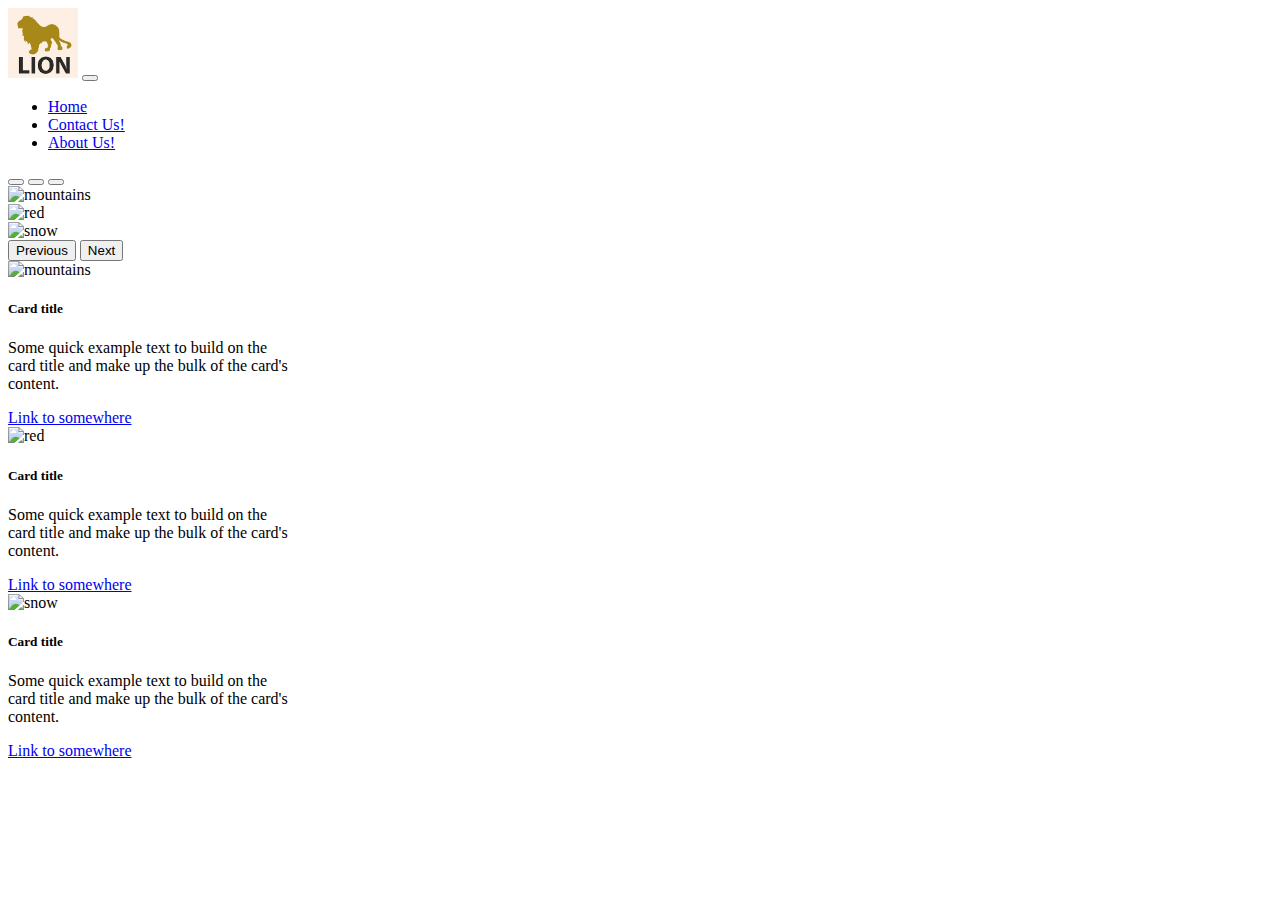
==== about.html @ 52a9f7e6 "w" ====
<!doctype html>
<html lang="en">
  <head>
    <!-- Required meta tags -->
    <meta charset="utf-8">
    <meta name="viewport" content="width=device-width, initial-scale=1">

    <!-- Bootstrap CSS -->
    <link href="https://cdn.jsdelivr.net/npm/bootstrap@5.1.3/dist/css/bootstrap.min.css" rel="stylesheet" integrity="sha384-1BmE4kWBq78iYhFldvKuhfTAU6auU8tT94WrHftjDbrCEXSU1oBoqyl2QvZ6jIW3" crossorigin="anonymous">

    <title>About</title>
  </head>
  <body>
<!--Navbar-->
<nav class="navbar navbar-expand-lg navbar-dark bg-dark">
    <div class="container-fluid">
        <a class="navbar-brand" href="index.html"><img id="lion-logo" src="img/lion for final.png" height="70px" width="70px" alt=""></a>
      <button class="navbar-toggler" type="button" data-bs-toggle="collapse" data-bs-target="#navbarNav" aria-controls="navbarNav" aria-expanded="false" aria-label="Toggle navigation">
        <span class="navbar-toggler-icon"></span>
      </button>
      <div class="collapse navbar-collapse" id="navbarNav">
        <ul class="navbar-nav">
          <li class="nav-item">
            <a class="nav-link" aria-current="page" href="index.html">Home</a>
          </li>
          <li class="nav-item">
            <a class="nav-link" href="contact.html">Contact Us!</a>
          </li>
          <li class="nav-item">
            <a class="nav-link active" href="about.html">About Us!</a>
          </li>
        </ul>
      </div>
    </div>
  </nav>

<!--Carousel-->
<div id="carouselExampleIndicators" class="carousel slide" data-bs-ride="carousel">
  <div class="carousel-indicators">
    <button type="button" data-bs-target="#carouselExampleIndicators" data-bs-slide-to="0" class="active" aria-current="true" aria-label="Slide 1"></button>
    <button type="button" data-bs-target="#carouselExampleIndicators" data-bs-slide-to="1" aria-label="Slide 2"></button>
    <button type="button" data-bs-target="#carouselExampleIndicators" data-bs-slide-to="2" aria-label="Slide 3"></button>
  </div>
  <div class="carousel-inner">
    <div class="carousel-item active">
      <img src="img/" class="d-block w-100" alt="mountains">
    </div>
    <div class="carousel-item">
      <img src="img/" class="d-block w-100" alt="red">
    </div>
    <div class="carousel-item">
      <img src="img/" class="d-block w-100" alt="snow">
    </div>
  </div>
  <button class="carousel-control-prev" type="button" data-bs-target="#carouselExampleIndicators" data-bs-slide="prev">
    <span class="carousel-control-prev-icon" aria-hidden="true"></span>
    <span class="visually-hidden">Previous</span>
  </button>
  <button class="carousel-control-next" type="button" data-bs-target="#carouselExampleIndicators" data-bs-slide="next">
    <span class="carousel-control-next-icon" aria-hidden="true"></span>
    <span class="visually-hidden">Next</span>
  </button>
</div>

<!--Cards-->

<div class="container">
  <div class="row">
    <div class="col-md-4">
      <div class="card" style="width: 18rem;">
        <img src="img/mountains.png" class="card-img-top" alt="mountains">
        <div class="card-body">
          <h5 class="card-title">Card title</h5>
          <p class="card-text">Some quick example text to build on the card title and make up the bulk of the card's content.</p>
          <a href="#" class="btn btn-primary">Link to somewhere</a>
        </div>
      </div>
    </div>
    <div class="col-md-4">
      <div class="card" style="width: 18rem;">
        <img src="img/red.png" class="card-img-top" alt="red">
        <div class="card-body">
          <h5 class="card-title">Card title</h5>
          <p class="card-text">Some quick example text to build on the card title and make up the bulk of the card's content.</p>
          <a href="#" class="btn btn-primary">Link to somewhere</a>
        </div>
      </div>
    </div>
    <div class="col-md-4">
      <div class="card" style="width: 18rem;">
        <img src="img/snow.png" class="card-img-top" alt="snow">
        <div class="card-body">
          <h5 class="card-title">Card title</h5>
          <p class="card-text">Some quick example text to build on the card title and make up the bulk of the card's content.</p>
          <a href="#" class="btn btn-primary">Link to somewhere</a>
        </div>
      </div>
    </div>
  </div>
</div>

    <!-- Option 1: Bootstrap Bundle with Popper -->
    <script src="https://cdn.jsdelivr.net/npm/bootstrap@5.1.3/dist/js/bootstrap.bundle.min.js" integrity="sha384-ka7Sk0Gln4gmtz2MlQnikT1wXgYsOg+OMhuP+IlRH9sENBO0LRn5q+8nbTov4+1p" crossorigin="anonymous"></script>

  </body>
</html>
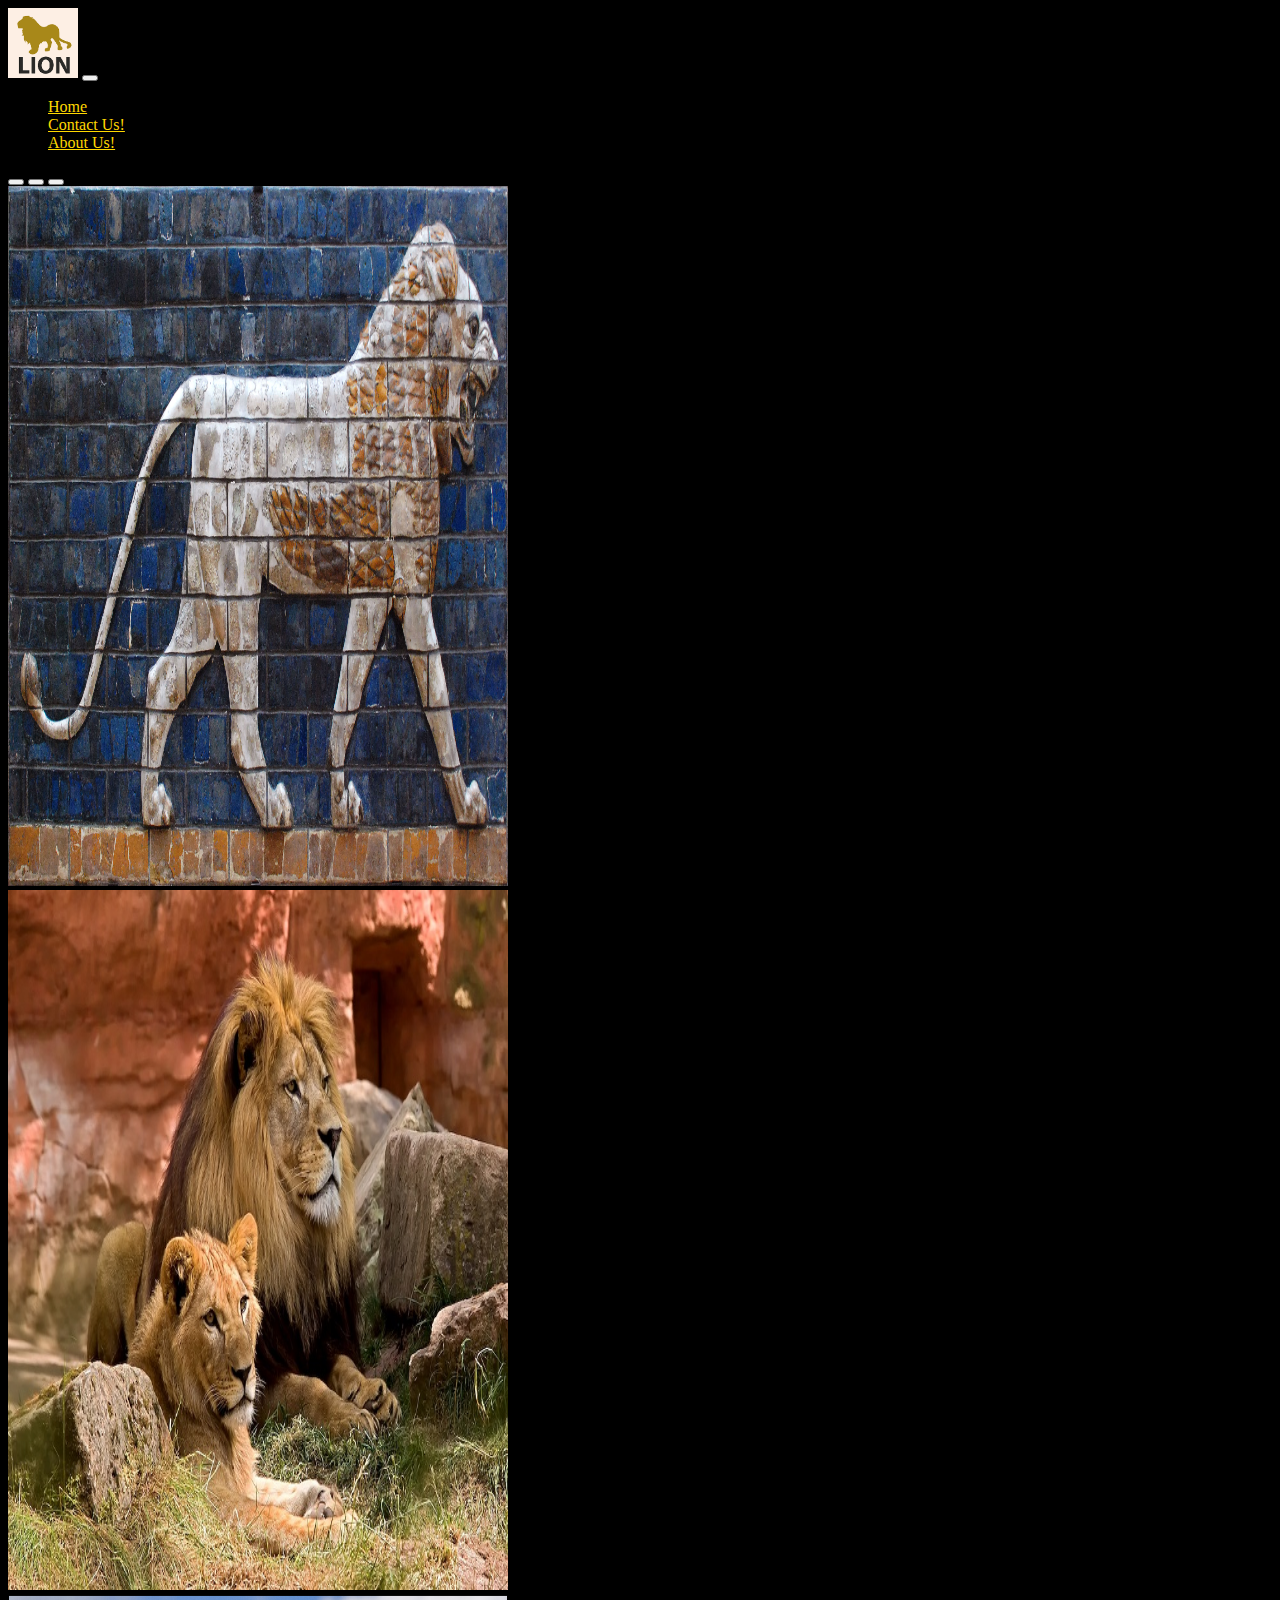
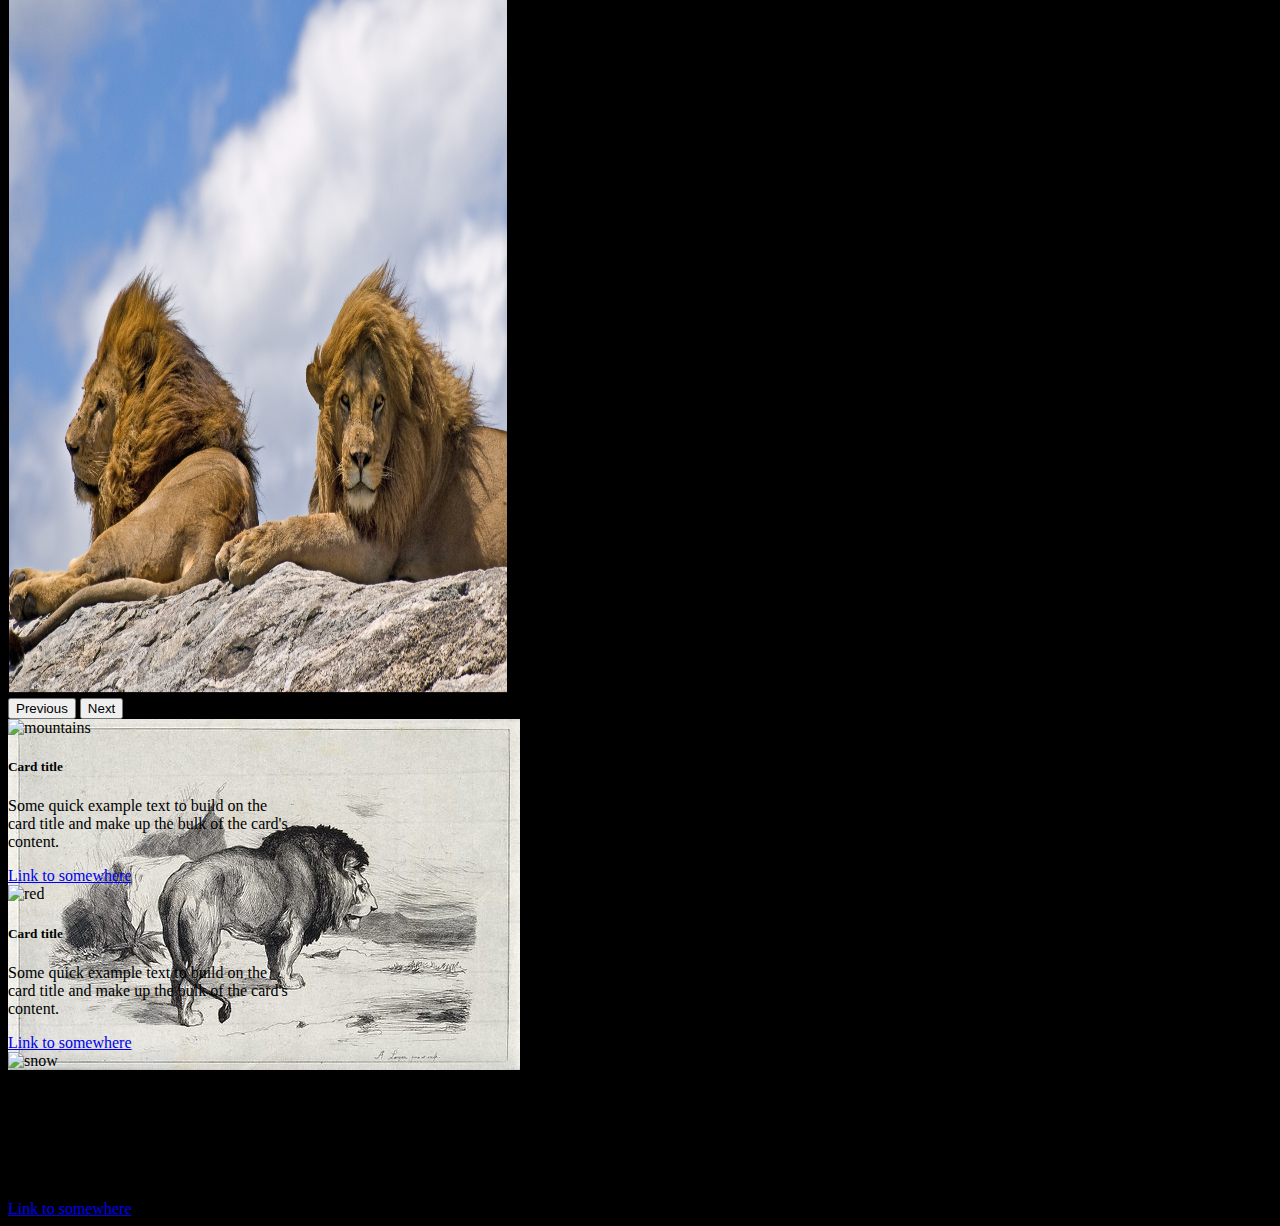
==== commit 8094fee2: "w2" ====
--- a/about.html
+++ b/about.html
@@ -4,15 +4,15 @@
     <!-- Required meta tags -->
     <meta charset="utf-8">
     <meta name="viewport" content="width=device-width, initial-scale=1">
-
     <!-- Bootstrap CSS -->
+    
     <link href="https://cdn.jsdelivr.net/npm/bootstrap@5.1.3/dist/css/bootstrap.min.css" rel="stylesheet" integrity="sha384-1BmE4kWBq78iYhFldvKuhfTAU6auU8tT94WrHftjDbrCEXSU1oBoqyl2QvZ6jIW3" crossorigin="anonymous">
-
+    <link rel="stylesheet" href="styles.css">
     <title>About</title>
   </head>
-  <body>
+  <body class="background-color">
 <!--Navbar-->
-<nav class="navbar navbar-expand-lg navbar-dark bg-dark">
+<nav class="navbar navbar-expand-lg navbar-dark sticky-top nav-style">
     <div class="container-fluid">
         <a class="navbar-brand" href="index.html"><img id="lion-logo" src="img/lion for final.png" height="70px" width="70px" alt=""></a>
       <button class="navbar-toggler" type="button" data-bs-toggle="collapse" data-bs-target="#navbarNav" aria-controls="navbarNav" aria-expanded="false" aria-label="Toggle navigation">
@@ -21,13 +21,13 @@
       <div class="collapse navbar-collapse" id="navbarNav">
         <ul class="navbar-nav">
           <li class="nav-item">
-            <a class="nav-link" aria-current="page" href="index.html">Home</a>
+            <a id="nav-link-style" class="nav-link" aria-current="page" href="index.html">Home</a>
           </li>
           <li class="nav-item">
-            <a class="nav-link" href="contact.html">Contact Us!</a>
+            <a id="nav-link-style" class="nav-link" href="contact.html">Contact Us!</a>
           </li>
           <li class="nav-item">
-            <a class="nav-link active" href="about.html">About Us!</a>
+            <a id="nav-link-style" class="nav-link active" href="about.html">About Us!</a>
           </li>
         </ul>
       </div>
@@ -43,13 +43,13 @@
   </div>
   <div class="carousel-inner">
     <div class="carousel-item active">
-      <img src="img/" class="d-block w-100" alt="mountains">
+      <img src="img/c-img-1.jpg" class="d-block w-100" height="700px" width="500px" alt="mountains">
     </div>
     <div class="carousel-item">
-      <img src="img/" class="d-block w-100" alt="red">
+      <img src="img/c-img-2.jpg" class="d-block w-100" height="700px" width="500px" alt="red">
     </div>
     <div class="carousel-item">
-      <img src="img/" class="d-block w-100" alt="snow">
+      <img src="img/c-img-3.jpg" class="d-block w-100" height="700px" width="500px" alt="snow">
     </div>
   </div>
   <button class="carousel-control-prev" type="button" data-bs-target="#carouselExampleIndicators" data-bs-slide="prev">
@@ -63,9 +63,9 @@
 </div>
 
 <!--Cards-->
-
-<div class="container">
-  <div class="row">
+<section id="background">
+<div  class="container all">
+  <div class="row" >
     <div class="col-md-4">
       <div class="card" style="width: 18rem;">
         <img src="img/mountains.png" class="card-img-top" alt="mountains">
@@ -98,7 +98,7 @@
     </div>
   </div>
 </div>
-
+</section>
     <!-- Option 1: Bootstrap Bundle with Popper -->
     <script src="https://cdn.jsdelivr.net/npm/bootstrap@5.1.3/dist/js/bootstrap.bundle.min.js" integrity="sha384-ka7Sk0Gln4gmtz2MlQnikT1wXgYsOg+OMhuP+IlRH9sENBO0LRn5q+8nbTov4+1p" crossorigin="anonymous"></script>
 
--- a/styles.css
+++ b/styles.css
@@ -0,0 +1,17 @@
+#background{
+    background-image: url(img/background-img.jpg);
+    width: 1000px;
+   background-repeat: no-repeat;
+}
+.nav-style{
+background-color:rgb(0, 0, 0, .5);
+}
+#nav-link-style{
+    color: gold;
+}
+#nav-link-style :hover{
+
+}
+.background-color{
+    background-color:black
+}
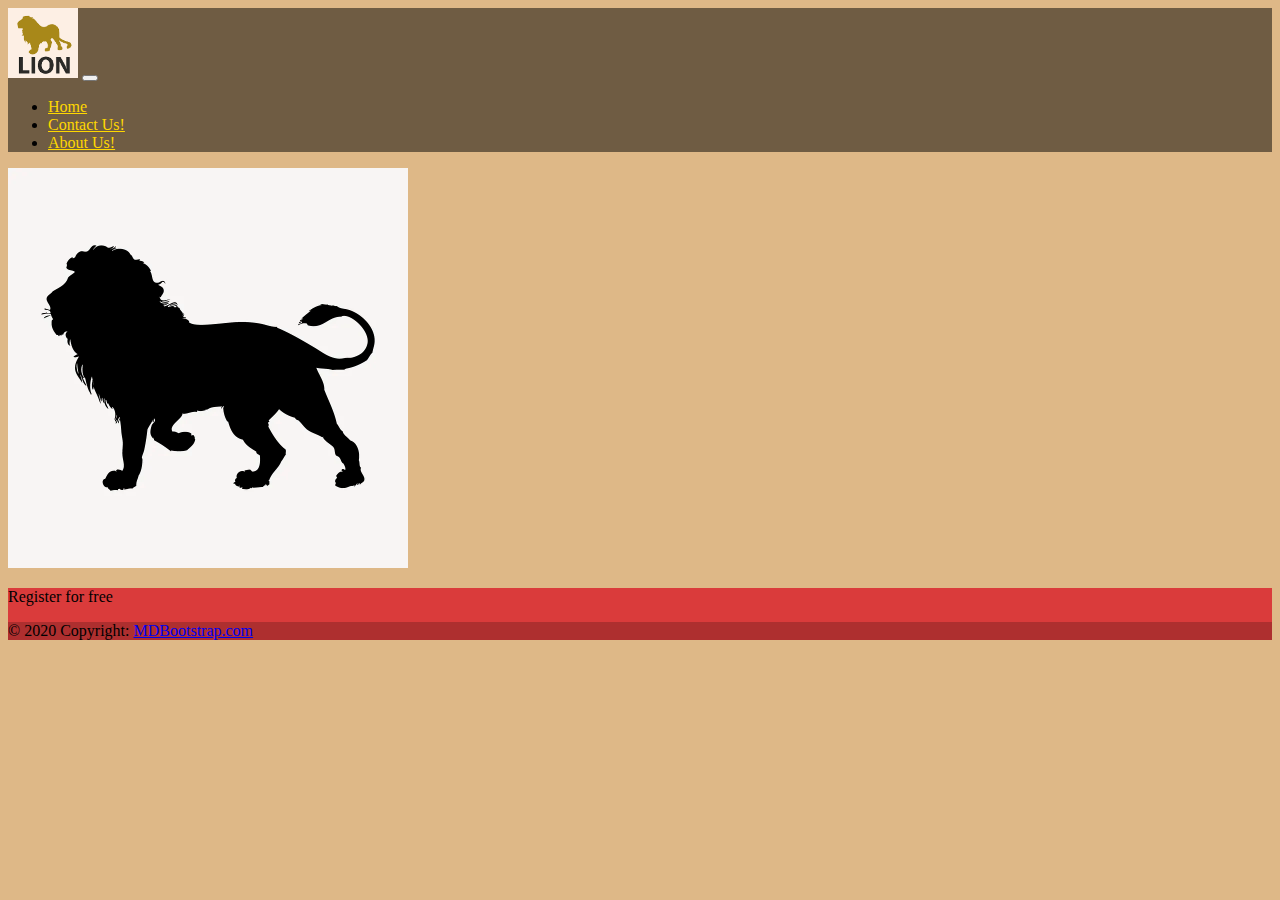
==== commit b0a8b31e: "almostdone" ====
--- a/about.html
+++ b/about.html
@@ -9,6 +9,7 @@
     <link href="https://cdn.jsdelivr.net/npm/bootstrap@5.1.3/dist/css/bootstrap.min.css" rel="stylesheet" integrity="sha384-1BmE4kWBq78iYhFldvKuhfTAU6auU8tT94WrHftjDbrCEXSU1oBoqyl2QvZ6jIW3" crossorigin="anonymous">
     <link rel="stylesheet" href="styles.css">
     <title>About</title>
+    <link rel="icon" type="image/x-icon" href="img/lo-logo.webp">
   </head>
   <body class="background-color">
 <!--Navbar-->
@@ -33,71 +34,46 @@
       </div>
     </div>
   </nav>
-
-<!--Carousel-->
-<div id="carouselExampleIndicators" class="carousel slide" data-bs-ride="carousel">
-  <div class="carousel-indicators">
-    <button type="button" data-bs-target="#carouselExampleIndicators" data-bs-slide-to="0" class="active" aria-current="true" aria-label="Slide 1"></button>
-    <button type="button" data-bs-target="#carouselExampleIndicators" data-bs-slide-to="1" aria-label="Slide 2"></button>
-    <button type="button" data-bs-target="#carouselExampleIndicators" data-bs-slide-to="2" aria-label="Slide 3"></button>
-  </div>
-  <div class="carousel-inner">
-    <div class="carousel-item active">
-      <img src="img/c-img-1.jpg" class="d-block w-100" height="700px" width="500px" alt="mountains">
-    </div>
-    <div class="carousel-item">
-      <img src="img/c-img-2.jpg" class="d-block w-100" height="700px" width="500px" alt="red">
-    </div>
-    <div class="carousel-item">
-      <img src="img/c-img-3.jpg" class="d-block w-100" height="700px" width="500px" alt="snow">
-    </div>
-  </div>
-  <button class="carousel-control-prev" type="button" data-bs-target="#carouselExampleIndicators" data-bs-slide="prev">
-    <span class="carousel-control-prev-icon" aria-hidden="true"></span>
-    <span class="visually-hidden">Previous</span>
-  </button>
-  <button class="carousel-control-next" type="button" data-bs-target="#carouselExampleIndicators" data-bs-slide="next">
-    <span class="carousel-control-next-icon" aria-hidden="true"></span>
-    <span class="visually-hidden">Next</span>
-  </button>
-</div>
-
-<!--Cards-->
-<section id="background">
-<div  class="container all">
-  <div class="row" >
-    <div class="col-md-4">
-      <div class="card" style="width: 18rem;">
-        <img src="img/mountains.png" class="card-img-top" alt="mountains">
-        <div class="card-body">
-          <h5 class="card-title">Card title</h5>
-          <p class="card-text">Some quick example text to build on the card title and make up the bulk of the card's content.</p>
-          <a href="#" class="btn btn-primary">Link to somewhere</a>
-        </div>
+  <div class="container">
+    <div class="row">
+      <div class="col-md-6">
+        <img src="img/about-logo.webp" height="400px" width="400px">
       </div>
-    </div>
-    <div class="col-md-4">
-      <div class="card" style="width: 18rem;">
-        <img src="img/red.png" class="card-img-top" alt="red">
-        <div class="card-body">
-          <h5 class="card-title">Card title</h5>
-          <p class="card-text">Some quick example text to build on the card title and make up the bulk of the card's content.</p>
-          <a href="#" class="btn btn-primary">Link to somewhere</a>
-        </div>
-      </div>
-    </div>
-    <div class="col-md-4">
-      <div class="card" style="width: 18rem;">
-        <img src="img/snow.png" class="card-img-top" alt="snow">
-        <div class="card-body">
-          <h5 class="card-title">Card title</h5>
-          <p class="card-text">Some quick example text to build on the card title and make up the bulk of the card's content.</p>
-          <a href="#" class="btn btn-primary">Link to somewhere</a>
-        </div>
+      <div class="col-md-6">
+        <p></p>
       </div>
     </div>
   </div>
-</div>
+
+
+
+
+
+
+
+<section class="">
+  <!-- Footer -->
+  <footer id="footer" class="text-center text-white">
+    <!-- Grid container -->
+    <div class="container p-4 pb-0">
+      <!-- Section: CTA -->
+      <section class="">
+        <p class="d-flex justify-content-center align-items-center">
+          <span class="me-3">Register for free</span>
+        </p>
+      </section>
+      <!-- Section: CTA -->
+    </div>
+    <!-- Grid container -->
+
+    <!-- Copyright -->
+    <div class="text-center p-3" style="background-color: rgba(0, 0, 0, 0.2);">
+      © 2020 Copyright:
+      <a class="text-white" href="https://mdbootstrap.com/">MDBootstrap.com</a>
+    </div>
+    <!-- Copyright -->
+  </footer>
+  <!-- Footer -->
 </section>
     <!-- Option 1: Bootstrap Bundle with Popper -->
     <script src="https://cdn.jsdelivr.net/npm/bootstrap@5.1.3/dist/js/bootstrap.bundle.min.js" integrity="sha384-ka7Sk0Gln4gmtz2MlQnikT1wXgYsOg+OMhuP+IlRH9sENBO0LRn5q+8nbTov4+1p" crossorigin="anonymous"></script>
--- a/styles.css
+++ b/styles.css
@@ -1,17 +1,31 @@
-#background{
-    background-image: url(img/background-img.jpg);
-    width: 1000px;
-   background-repeat: no-repeat;
-}
+
 .nav-style{
 background-color:rgb(0, 0, 0, .5);
 }
 #nav-link-style{
     color: gold;
 }
-#nav-link-style :hover{
-
+#nav-link-style:hover {
+    color: rgb(225, 63, 63);
+  }
+.background-color{
+    background-color:burlywood;
 }
-.background-color{
-    background-color:black
+.card-1{
+    margin-left: 110px;
+    
 }
+.card-2{
+    
+    margin-left:90px ;
+}
+.card-3{
+    margin-left: 78px;
+}
+#footer{
+    background-color: rgb(218, 59, 59);
+}
+#iframe{
+    width: 100%;
+    height: 400px;
+}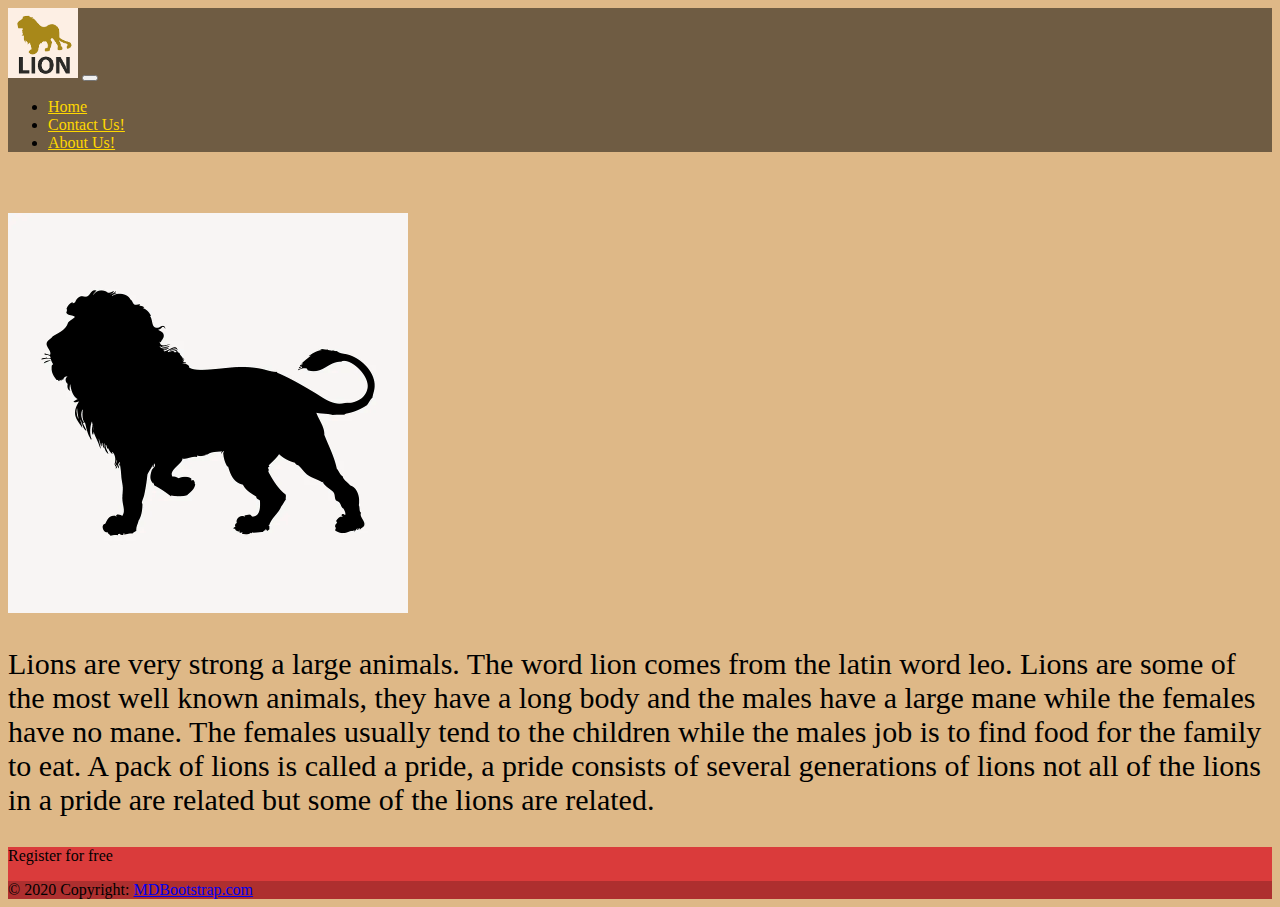
==== commit 6bee79d5: "wwdone" ====
--- a/about.html
+++ b/about.html
@@ -37,10 +37,12 @@
   <div class="container">
     <div class="row">
       <div class="col-md-6">
-        <img src="img/about-logo.webp" height="400px" width="400px">
+        <img class="about-img" src="img/about-logo.webp" height="400px" width="400px">
       </div>
       <div class="col-md-6">
-        <p></p>
+        <p class="p">Lions are very strong a large animals. The word lion comes from the latin word leo. Lions are some of the most well known animals, they have a long body and the males have a large mane while the females have no mane.
+          The females usually tend to the children while the males job is to find food for the family to eat. A pack of lions is called a pride, a pride consists of several generations of lions not all of the lions in a pride are related but some of the lions are related.
+        </p>
       </div>
     </div>
   </div>
--- a/styles.css
+++ b/styles.css
@@ -28,4 +28,10 @@
 #iframe{
     width: 100%;
     height: 400px;
+}
+.p{
+    font-size: 30px;
+}
+.about-img{
+    margin-top: 45px;
 }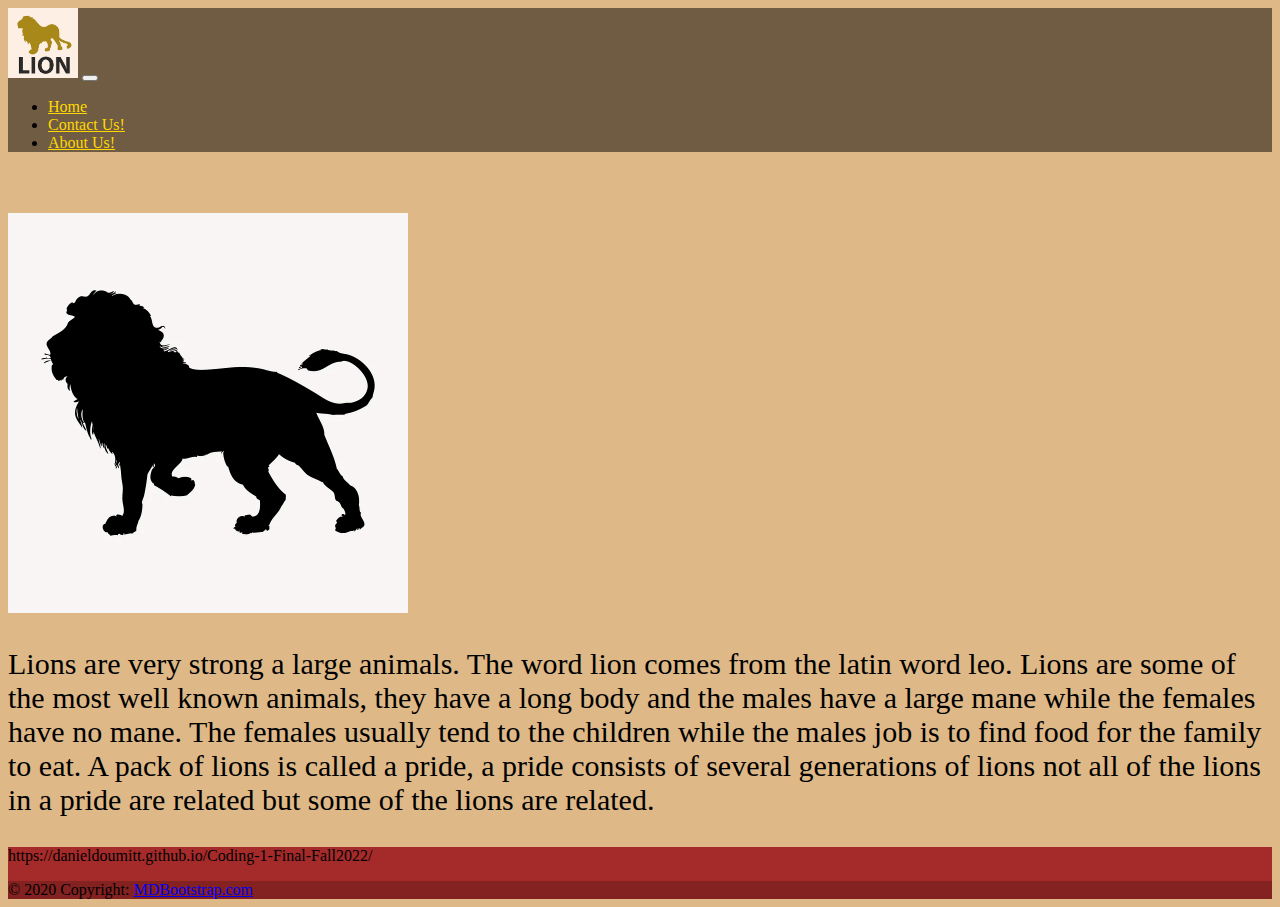
==== commit 5812c6c6: "done" ====
--- a/about.html
+++ b/about.html
@@ -61,7 +61,7 @@
       <!-- Section: CTA -->
       <section class="">
         <p class="d-flex justify-content-center align-items-center">
-          <span class="me-3">Register for free</span>
+          <span class="me-3">https://danieldoumitt.github.io/Coding-1-Final-Fall2022/</span>
         </p>
       </section>
       <!-- Section: CTA -->
--- a/styles.css
+++ b/styles.css
@@ -23,7 +23,7 @@
     margin-left: 78px;
 }
 #footer{
-    background-color: rgb(218, 59, 59);
+    background-color: brown;
 }
 #iframe{
     width: 100%;
